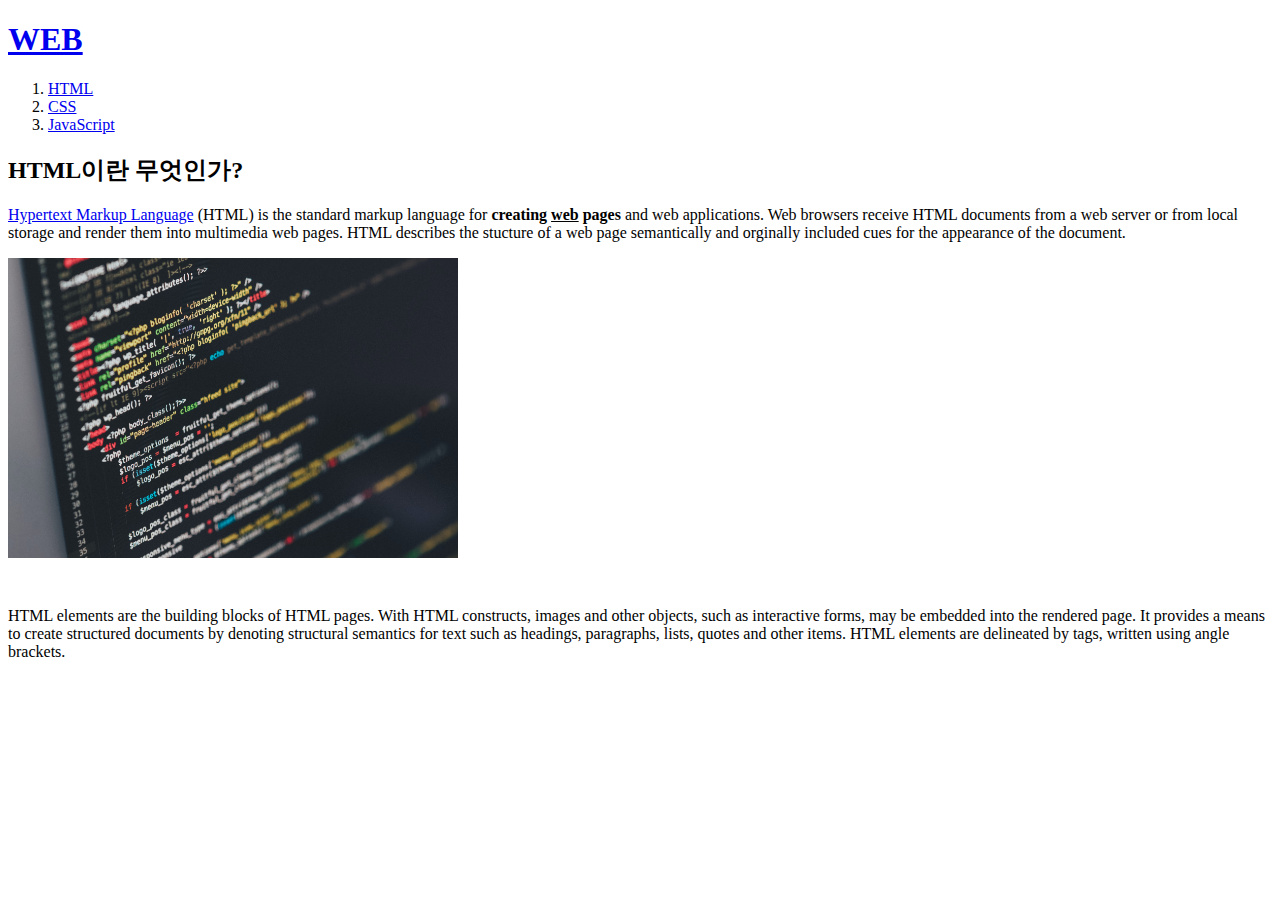
==== 1.html @ 09f6716f "first version" ====
<!doctype html>
<html>
<head>
<title>WEB1 - HTML</title>
<meta charset="utf-8">
</head>
<body>
  <h1><a href="index.html"> WEB</a></h1>
<ol>
  <li><a href="1.html"> HTML</a></li>
  <li><a href="2.html"> CSS</a></li>
  <li><a href="3.html"> JavaScript</a></li>
</ol>

<h2>HTML이란 무엇인가?</h2>
<p><a href="https://www.w3.org/" target="_blank" title="html5 specification">Hypertext Markup Language</a> (HTML) is the standard markup language for <strong>creating <u>web</u> pages</strong> and web applications.
Web browsers receive HTML documents from a web server or from local storage and render them into multimedia web pages. HTML describes the stucture of a web page
semantically and orginally included cues for the appearance of the document.</p>
<img src="coding.jpg" width="450px">
<p style="margin-top:45px;">HTML elements are the building blocks of HTML pages. With HTML constructs, images and other objects, such as interactive forms, may be embedded into the rendered page. It provides a means to create structured documents
by denoting structural semantics for text such as headings, paragraphs, lists, quotes and other items. HTML elements are delineated by tags, written using angle brackets.</p>
</body>
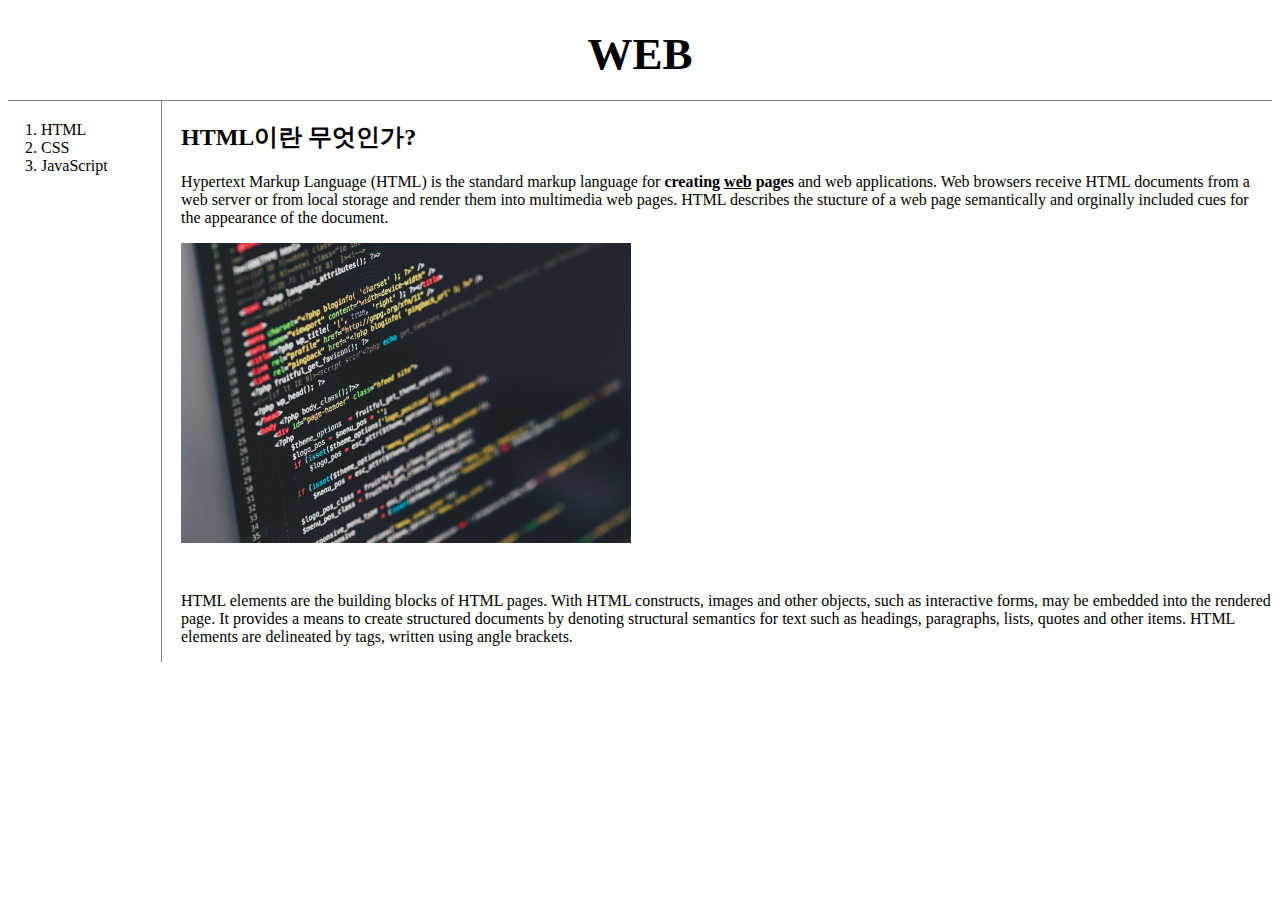
==== commit da84d5e7: "Update 1.html" ====
--- a/1.html
+++ b/1.html
@@ -3,15 +3,18 @@
 <head>
 <title>WEB1 - HTML</title>
 <meta charset="utf-8">
+<link rel="stylesheet" href="style.css">
 </head>
 <body>
   <h1><a href="index.html"> WEB</a></h1>
+ <div id="grid">
 <ol>
   <li><a href="1.html"> HTML</a></li>
   <li><a href="2.html"> CSS</a></li>
   <li><a href="3.html"> JavaScript</a></li>
 </ol>
 
+<div id="article">
 <h2>HTML이란 무엇인가?</h2>
 <p><a href="https://www.w3.org/" target="_blank" title="html5 specification">Hypertext Markup Language</a> (HTML) is the standard markup language for <strong>creating <u>web</u> pages</strong> and web applications.
 Web browsers receive HTML documents from a web server or from local storage and render them into multimedia web pages. HTML describes the stucture of a web page
@@ -19,4 +22,6 @@
 <img src="coding.jpg" width="450px">
 <p style="margin-top:45px;">HTML elements are the building blocks of HTML pages. With HTML constructs, images and other objects, such as interactive forms, may be embedded into the rendered page. It provides a means to create structured documents
 by denoting structural semantics for text such as headings, paragraphs, lists, quotes and other items. HTML elements are delineated by tags, written using angle brackets.</p>
+</div>
+</div>
 </body>
--- a/style.css
+++ b/style.css
@@ -0,0 +1,48 @@
+<style>
+  body{
+    margin: 0;
+  }
+  a {
+    color : black;
+    text-decoration: none;
+  }
+  #active {
+    color:red;
+  }
+  h1 {
+    font-size: 45px;
+    text-align: center;
+    border-bottom: 1px solid gray;
+    margin:0;
+    padding: 20px;
+  }
+  ol{
+    padding-left: 33px;
+    border-right: 1px solid gray;
+    width:100px;
+    margin:0;
+    padding:20px;
+    }
+
+  #grid{
+    display: grid;
+    grid-template-columns: 150px 1fr;
+  }
+  #article{
+    padding-left: 23px;
+  }
+  #grid ol{
+    padding-left: 33px;
+  }
+  @media(max-width:800px){
+    #grid{
+    display: block;
+    }
+    ol{
+      border-right:none;
+      }
+    h1 {
+      border-bottom: none;
+    }
+  }
+</style>
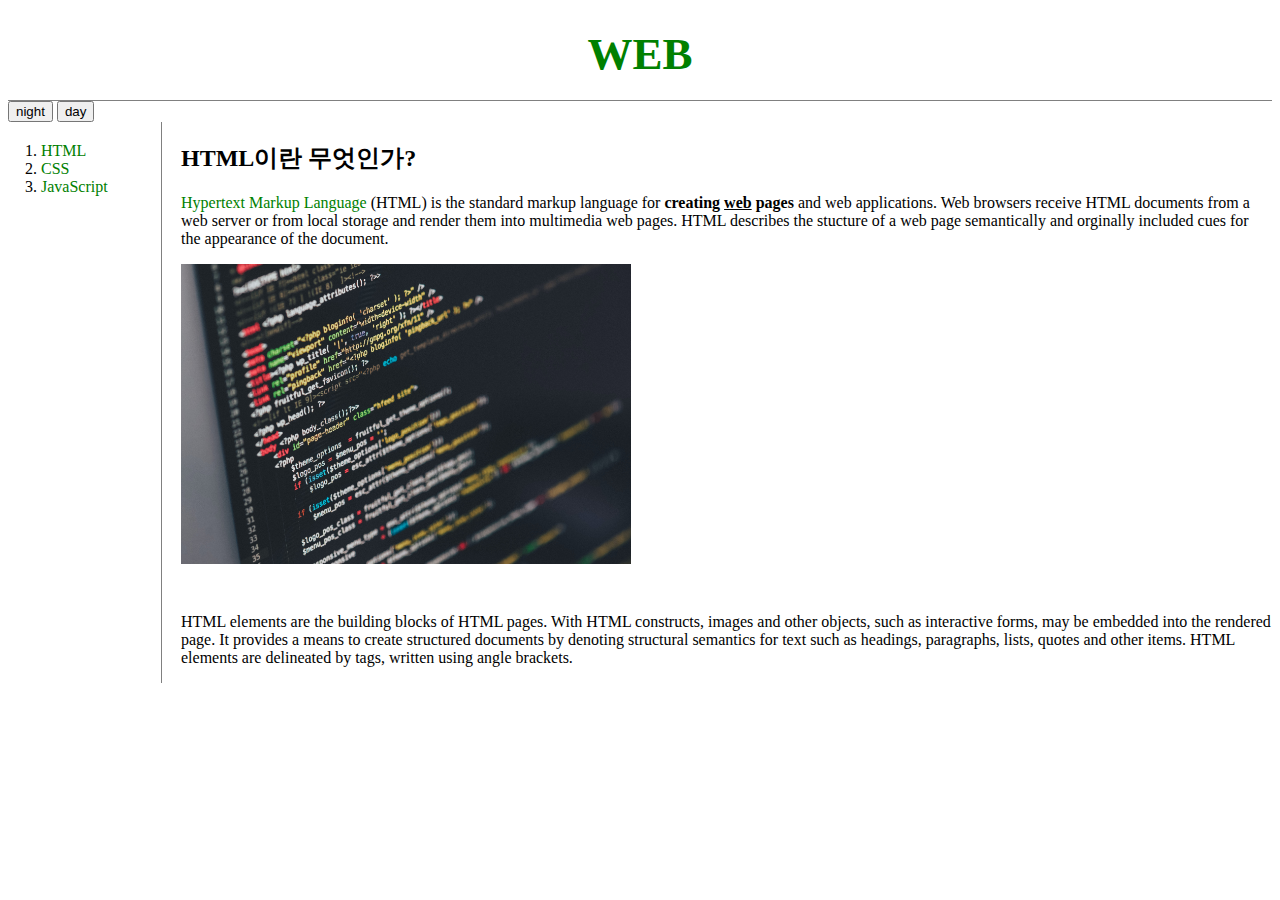
==== commit 5e930557: "Update 1.html" ====
--- a/1.html
+++ b/1.html
@@ -7,6 +7,14 @@
 </head>
 <body>
   <h1><a href="index.html"> WEB</a></h1>
+  <input type="button" value="night" onclick="
+  document.querySelector('body').style.backgroundColor = 'black';
+  document.querySelector('body').style.color = 'white';
+">
+  <input type="button" value="day" onclick="
+  document.querySelector('body').style.backgroundColor = 'white';
+  document.querySelector('body').style.color = 'black';
+">
  <div id="grid">
 <ol>
   <li><a href="1.html"> HTML</a></li>
--- a/style.css
+++ b/style.css
@@ -3,7 +3,7 @@
     margin: 0;
   }
   a {
-    color : black;
+    color : green;
     text-decoration: none;
   }
   #active {
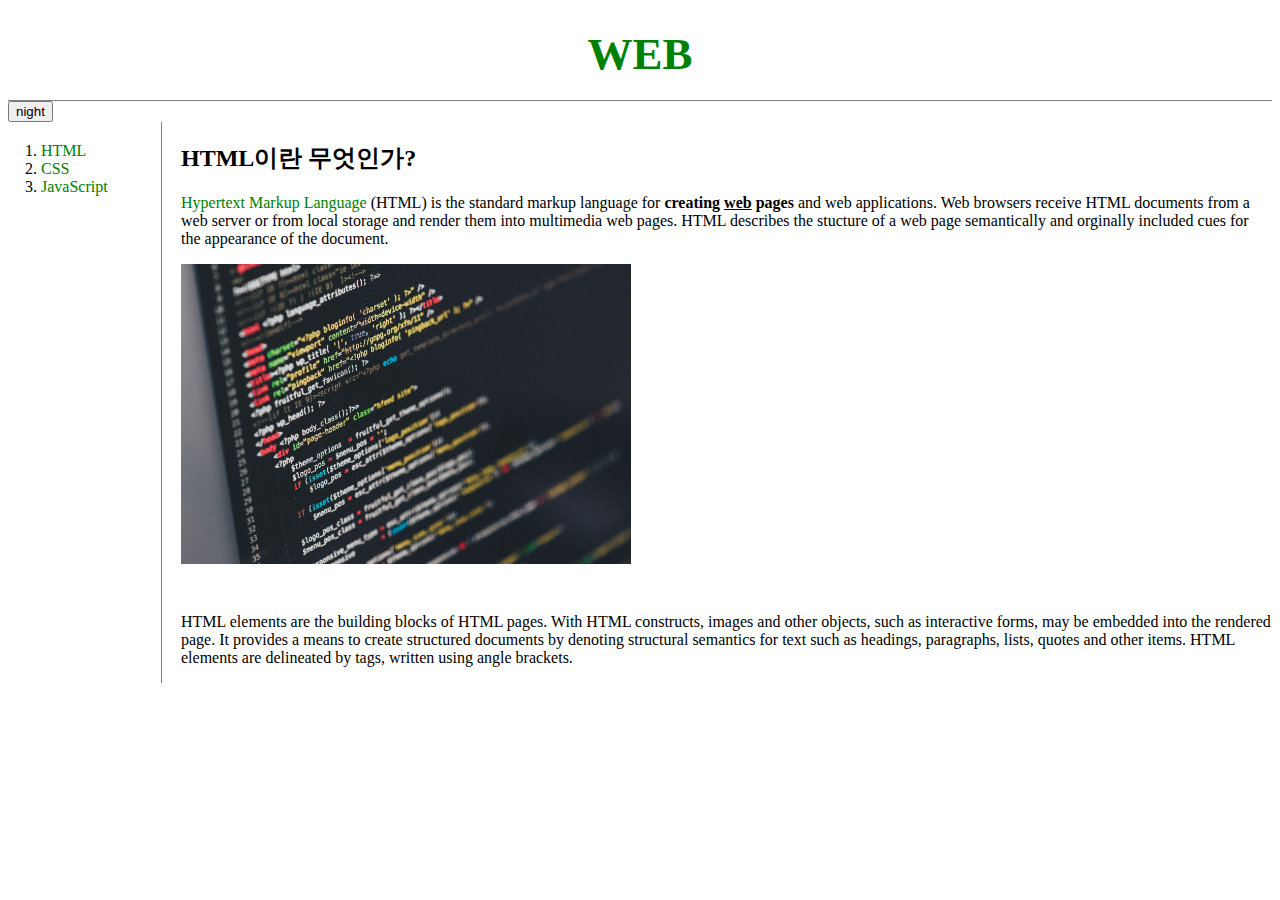
==== commit cdcf06e1: "Update 1.html" ====
--- a/1.html
+++ b/1.html
@@ -7,14 +7,7 @@
 </head>
 <body>
   <h1><a href="index.html"> WEB</a></h1>
-  <input type="button" value="night" onclick="
-  document.querySelector('body').style.backgroundColor = 'black';
-  document.querySelector('body').style.color = 'white';
-">
-  <input type="button" value="day" onclick="
-  document.querySelector('body').style.backgroundColor = 'white';
-  document.querySelector('body').style.color = 'black';
-">
+  <input id="night_day" type="button" value="night" onclick="nightDayHandler(this)">
  <div id="grid">
 <ol>
   <li><a href="1.html"> HTML</a></li>
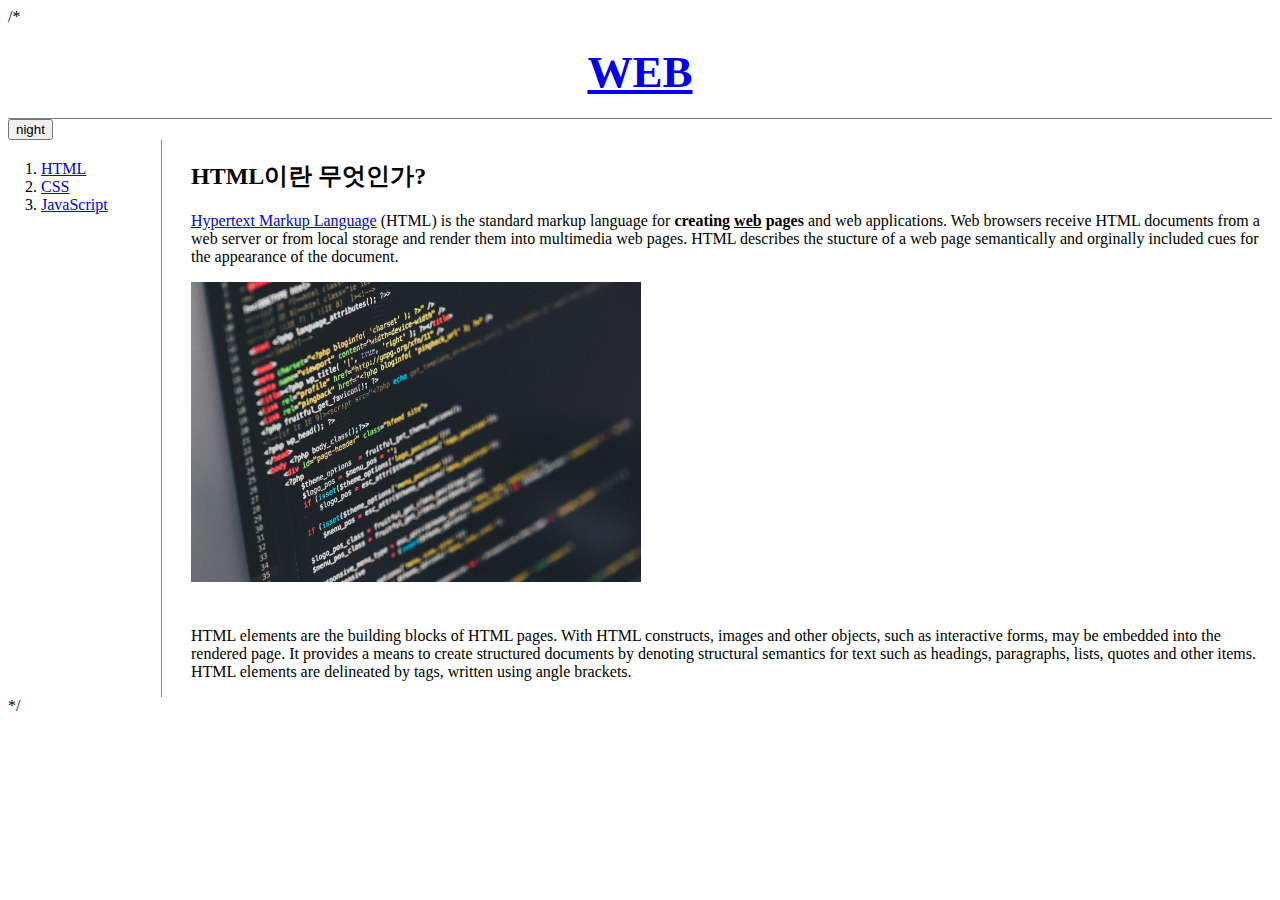
==== commit 6cb7bc02: "nodejs study --> finish" ====
--- a/1.html
+++ b/1.html
@@ -1,9 +1,11 @@
+/*
 <!doctype html>
 <html>
 <head>
 <title>WEB1 - HTML</title>
 <meta charset="utf-8">
 <link rel="stylesheet" href="style.css">
+<script src="colors.js"></script>
 </head>
 <body>
   <h1><a href="index.html"> WEB</a></h1>
@@ -26,3 +28,5 @@
 </div>
 </div>
 </body>
+</html>
+*/--- a/style.css
+++ b/style.css
@@ -2,13 +2,7 @@
   body{
     margin: 0;
   }
-  a {
-    color : green;
-    text-decoration: none;
-  }
-  #active {
-    color:red;
-  }
+
   h1 {
     font-size: 45px;
     text-align: center;
@@ -29,7 +23,7 @@
     grid-template-columns: 150px 1fr;
   }
   #article{
-    padding-left: 23px;
+    padding-left: 33px;
   }
   #grid ol{
     padding-left: 33px;
